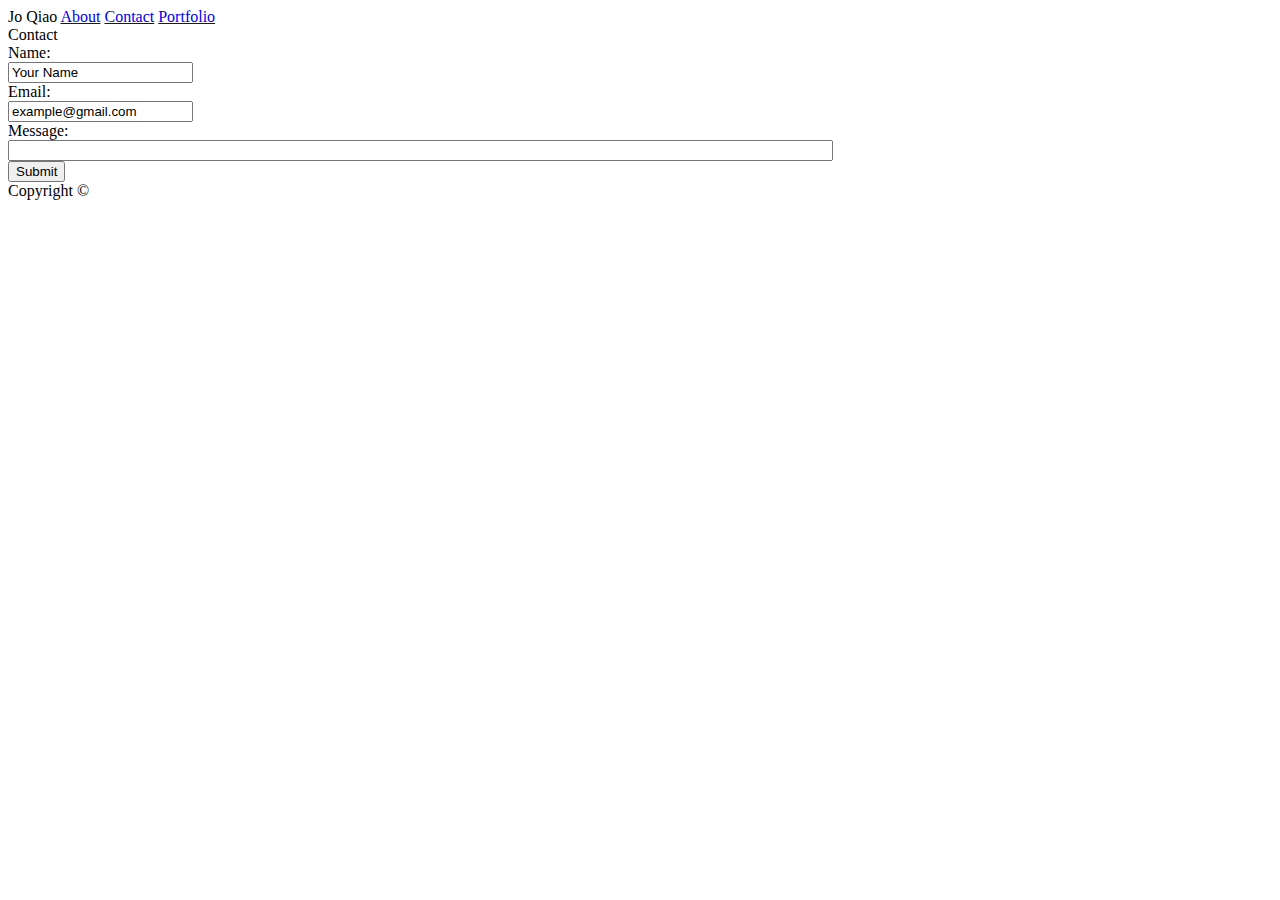
==== contact.html @ 3d6d8822 "Updating three HTML files, note that portfolio file isn't finished" ====
<!DOCTYPE html>
<html>
<head>
    <meta charset='utf-8'>
    <meta http-equiv='X-UA-Compatible' content='IE=edge'>
    <title>Contact Info</title>
    <meta name='viewport' content='width=device-width, initial-scale=1'>
    <link rel='stylesheet' type='text/css' media='screen' href='assets/css/style.css'>
</head>
<body>
    <!--Heading include name and links to other pages, note background color-->
    <heading>
        Jo Qiao
        <span class="links">
                <a href="index.html">About</a>
                <a href="contact.html">Contact</a>
                <a href="portfolio.html">Portfolio</a>
    </heading>

    <!--Define new section for the main content, note that there is a bottom border-->
    <section>
        <div class="header">Contact</div>
        <div id="contact-info">
        <!--Need to define block size for the form-->    
            <form action="assets/forms/message.cgi">
            Name:<br>
            <input type="text" name="full_name" value="Your Name">
            <br>
            Email:<br>
            <input type="email" name="email" value="example@gmail.com">
            <br>
            Message:<br>
            <input type="text" size="100"> 
            <br>
            <input type="submit" value="Submit">
            </form>
        </div>
    </section>
    
    <!--Add footer-->
    <footer>
           Copyright &copy
    </footer>

</body>
</html>
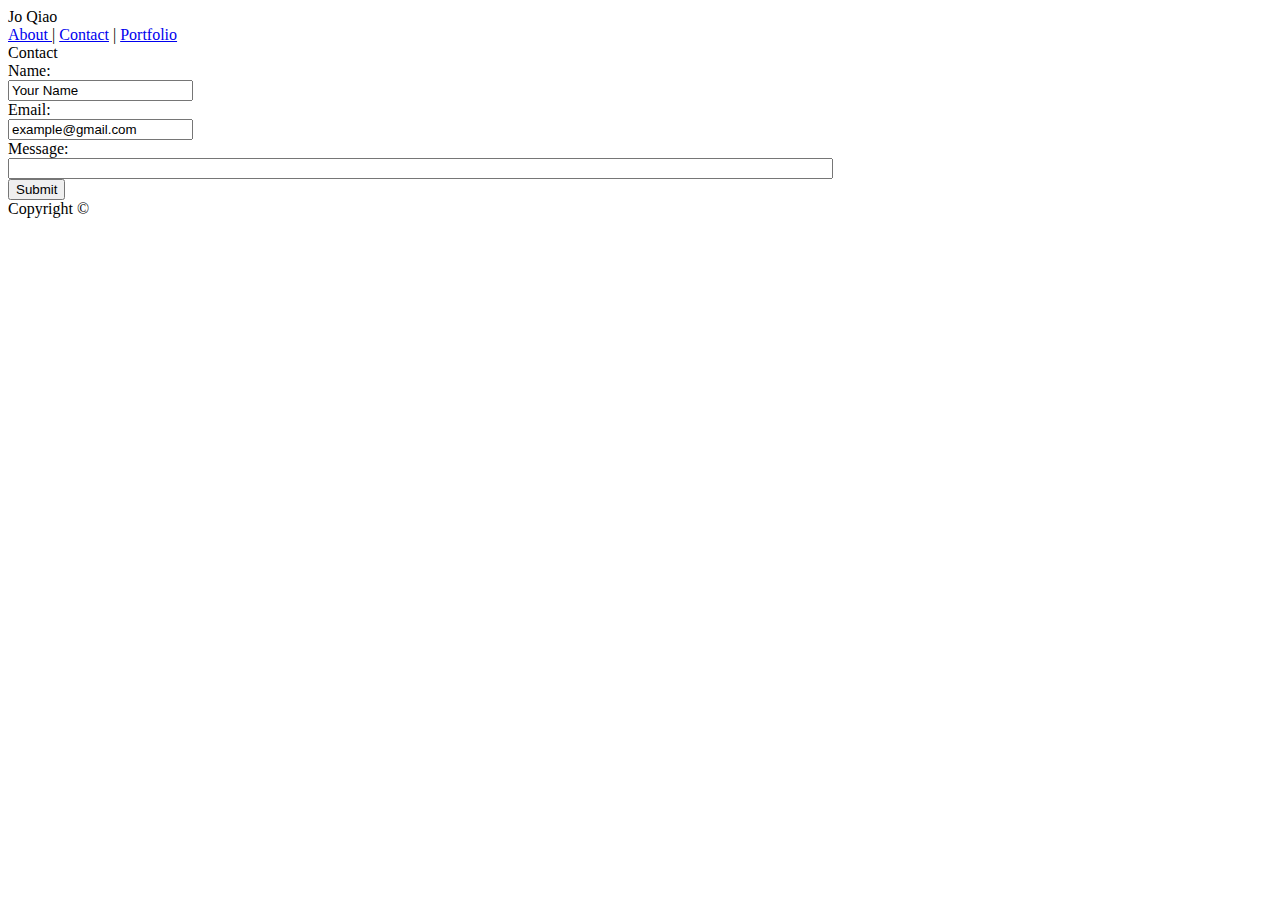
==== commit 4d898019: "updating html files ro use nav instead of span for linking different pages" ====
--- a/contact.html
+++ b/contact.html
@@ -11,10 +11,10 @@
     <!--Heading include name and links to other pages, note background color-->
     <heading>
         Jo Qiao
-        <span class="links">
-                <a href="index.html">About</a>
-                <a href="contact.html">Contact</a>
-                <a href="portfolio.html">Portfolio</a>
+        <nav class="nav">
+                <a href="index.html">About </a> |
+                <a href="contact.html">Contact</a> |
+                <a href="portfolio.html">Portfolio</a> 
     </heading>
 
     <!--Define new section for the main content, note that there is a bottom border-->
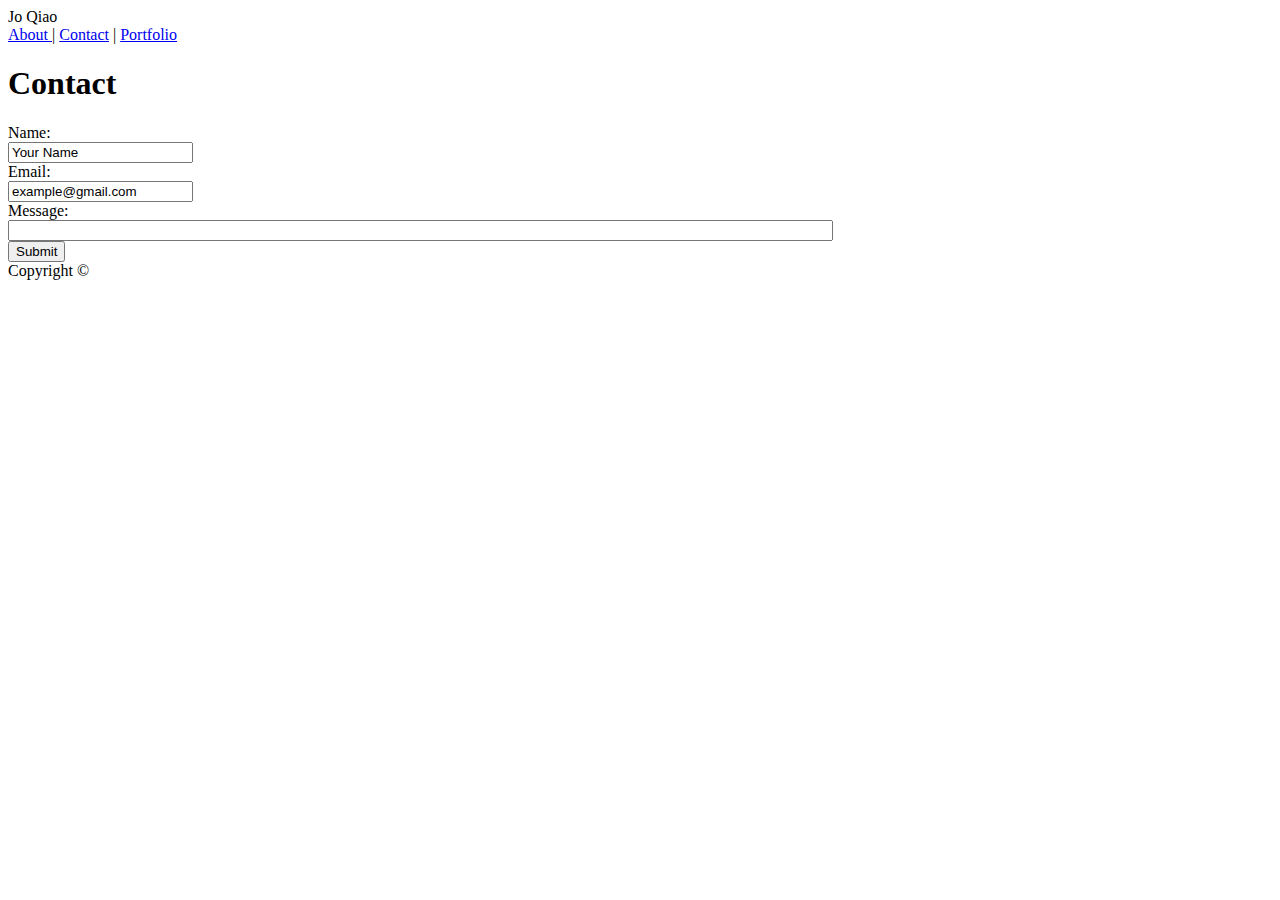
==== commit 20bc87f1: "Update Portfolio html, also modify all files after validating html" ====
--- a/contact.html
+++ b/contact.html
@@ -1,5 +1,5 @@
 <!DOCTYPE html>
-<html>
+<html lang="en">
 <head>
     <meta charset='utf-8'>
     <meta http-equiv='X-UA-Compatible' content='IE=edge'>
@@ -7,19 +7,21 @@
     <meta name='viewport' content='width=device-width, initial-scale=1'>
     <link rel='stylesheet' type='text/css' media='screen' href='assets/css/style.css'>
 </head>
+
 <body>
+    
     <!--Heading include name and links to other pages, note background color-->
-    <heading>
+    <header>
         Jo Qiao
         <nav class="nav">
                 <a href="index.html">About </a> |
                 <a href="contact.html">Contact</a> |
                 <a href="portfolio.html">Portfolio</a> 
-    </heading>
-
+        </nav>        
+    </header>
     <!--Define new section for the main content, note that there is a bottom border-->
     <section>
-        <div class="header">Contact</div>
+        <h1>Contact</h1>
         <div id="contact-info">
         <!--Need to define block size for the form-->    
             <form action="assets/forms/message.cgi">
@@ -39,7 +41,7 @@
     
     <!--Add footer-->
     <footer>
-           Copyright &copy
+           Copyright &copy;
     </footer>
 
 </body>
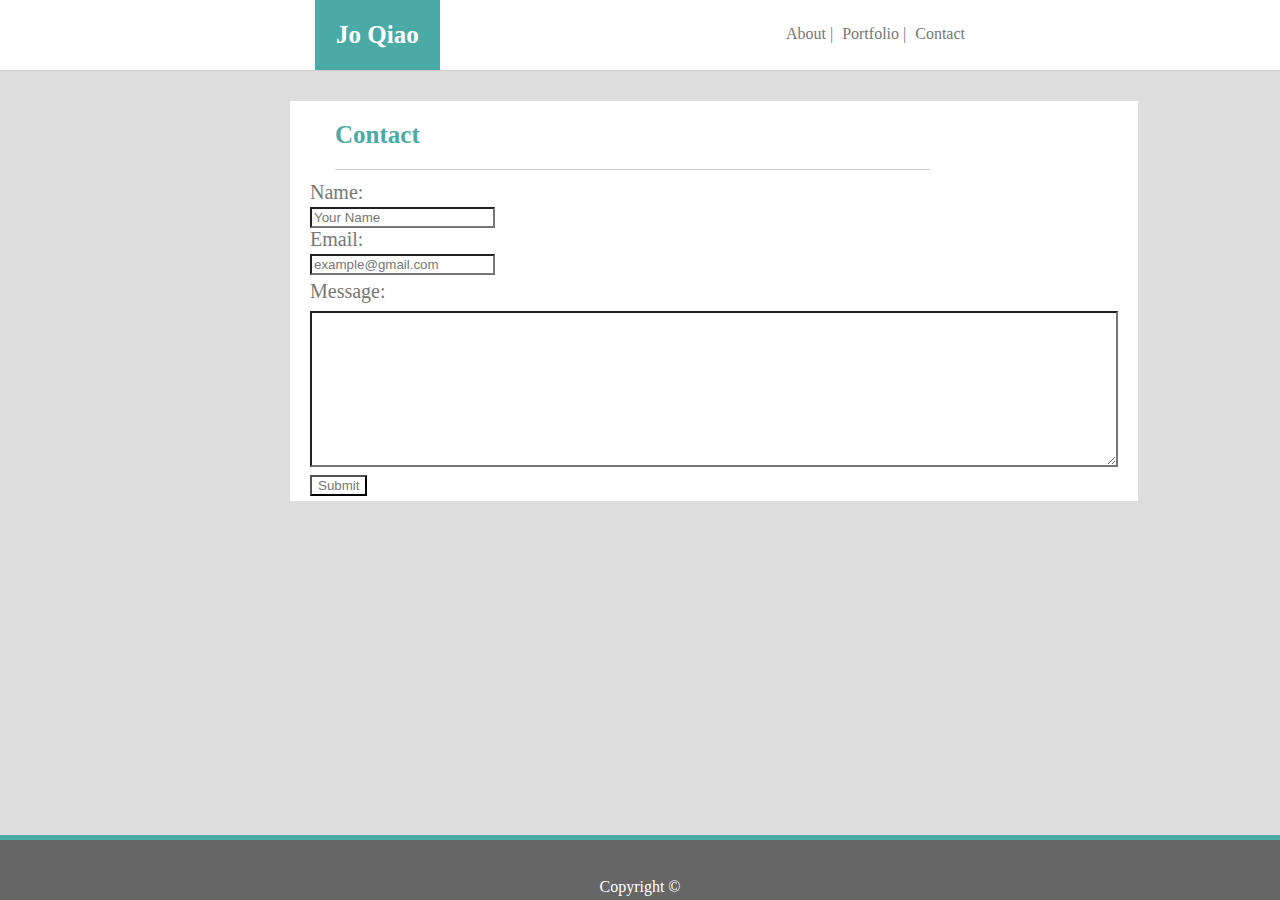
==== commit fce8a62a: "updating all three htmls and three stylesheets, just need some final tweaking" ====
--- a/contact.html
+++ b/contact.html
@@ -1,48 +1,56 @@
 <!DOCTYPE html>
 <html lang="en">
+
 <head>
     <meta charset='utf-8'>
     <meta http-equiv='X-UA-Compatible' content='IE=edge'>
     <title>Contact Info</title>
     <meta name='viewport' content='width=device-width, initial-scale=1'>
-    <link rel='stylesheet' type='text/css' media='screen' href='assets/css/style.css'>
+    <link rel='stylesheet' type='text/css' media='screen' href='assets/css/contact-style.css'>
 </head>
 
 <body>
-    
+
     <!--Heading include name and links to other pages, note background color-->
-    <header>
-        Jo Qiao
-        <nav class="nav">
-                <a href="index.html">About </a> |
-                <a href="contact.html">Contact</a> |
-                <a href="portfolio.html">Portfolio</a> 
-        </nav>        
-    </header>
-    <!--Define new section for the main content, note that there is a bottom border-->
-    <section>
-        <h1>Contact</h1>
-        <div id="contact-info">
-        <!--Need to define block size for the form-->    
-            <form action="assets/forms/message.cgi">
-            Name:<br>
-            <input type="text" name="full_name" value="Your Name">
-            <br>
-            Email:<br>
-            <input type="email" name="email" value="example@gmail.com">
-            <br>
-            Message:<br>
-            <input type="text" size="100"> 
-            <br>
-            <input type="submit" value="Submit">
-            </form>
-        </div>
-    </section>
-    
+    <div class="header">
+        <div class="name2">Jo Qiao</div>
+        <nav class="nav2">
+            <a href="index.html">About </a> |
+            <a href="portfolio.html">Portfolio</a> |
+            <a href="contact.html">Contact</a>
+        </nav>
+    </div>
+    <div class="wrapper2">
+        <!--Define new section for the main content, note that there is a bottom border-->
+        <section>
+            <div class="section-heading">Contact</div>
+            <div id="contact-info">
+                <!--Need to define block size for the form-->
+                <form action="assets/forms/message.cgi">
+                    Name:<br>
+                    <input type="text" name="full_name" value="Your Name" />
+                    <br>
+                    Email:<br>
+                    <input type="email" name="email" value="example@gmail.com" />
+                    <br>
+                    <p id="message">Message:</p><br>
+                    <!--<input type="text" size="100" width="200" />-->
+                    <!--<input type="textarea" cols="5" rows="200" />-->
+                    <textarea name="Message" id="textarea" cols="98" rows="10"></textarea>
+                    <br>
+                    <input type="submit" value="Submit" />
+                </form>
+            </div>
+        </section>
+    </div>
+
     <!--Add footer-->
     <footer>
-           Copyright &copy;
+        <div>
+            <p>Copyright &copy;</p>
+        </div>
     </footer>
 
 </body>
+
 </html>--- a/assets/css/contact-style.css
+++ b/assets/css/contact-style.css
@@ -0,0 +1,145 @@
+* {
+    font: 'Arial', 'Helvetica Neue', Helvetica, sans-serif;
+    color: #777777;
+    background-color: #dddddd;
+}
+
+html {
+    margin: 0;
+    padding: 0;
+    text-align: center;
+}
+
+body {
+    margin: 0;
+}
+
+.header {
+    margin: 0;
+    background-color: #ffffff;
+    border-bottom-color: #cccccc;
+    border-bottom-style: solid;
+    border-bottom-width: 1px;
+    Padding: 10px 0 60px 0;
+    color: #dddddd;
+}
+
+.name2 {
+    position: absolute;
+    top: 0;
+    left: 315px;
+    Padding: 21px;
+    background-color: #4aaaa5;
+    color: #ffffff;
+    font-family: 'Georgia', Times, 'Times New Roman', serif;
+    font-weight: bold;
+    font-size: 25px;
+}
+
+.nav2 {
+    background-color: #ffffff;
+    position: absolute;
+    top: 25px;
+    right: 315px;
+}
+
+.nav2 a {
+    background-color: #ffffff;
+    padding-left: 5px;
+    margin: 0;
+    font-family: 'Georgia', Times, Times New Roman, serif;
+    text-decoration: none;
+}
+
+.wrapper2 {
+    width: 700px;
+    display: inline-block;
+    margin: 0;
+}
+
+section {
+    height: 400px;
+    display: inline-block;
+}
+
+.wrapper2 section {
+    background-color: #ffffff;
+    margin: 30px 0 50px 0;
+}
+
+
+.section-heading {
+    color: #4aaaa5;
+    padding: 20px 510px 20px 0px;
+    margin: 0 -40px 0 80px;
+    border-bottom-style: solid;
+    border-bottom-color: #cccccc;
+    border-bottom-width: 1px;
+    background-color: #ffffff;
+    font-family: 'Georgia', Times, Times New Roman, serif;
+    font-weight: bold;
+    font-size: 25px;
+    position: absolute;
+    left: 255px;
+}
+
+#contact-info {
+    margin: 80px 20px 30px 20px;
+    background-color: #ffffff;
+    text-align: left;
+    font-size: 20px;
+    padding: 0px;
+
+}
+
+#contact-info form {
+    background-color: #ffffff;
+    text-align: left;
+    font: 400 "system-ui";
+}
+
+#contact-info form input {
+    background-color: #ffffff;
+    text-align: left;
+
+}
+
+#textarea {
+    background-color: #ffffff;
+    border-width: 2px;
+    border-style: inset;
+    /*border-color: initial;
+    border-image: initial;*/
+    padding: 1px;
+
+}
+
+#message {
+    background-color: #ffffff;
+    text-align: left;
+    margin-top: 5px;
+    margin-bottom: -15px;
+
+}
+
+footer {
+    background-color: #666666;
+    width: 100%;
+    height: 60px;
+    margin: 0;
+    color: #ffffff;
+    border-top-style: solid;
+    border-top-width: 5px;
+    border-top-color: #4aaaa5;
+    position: fixed;
+    bottom: 0;
+    text-align: center;
+}
+
+footer p {
+    background-color: #666666;
+    color: #ffffff;
+    color: #ffffff;
+    margin-top: 2.5%;
+    padding-top: .5%;
+}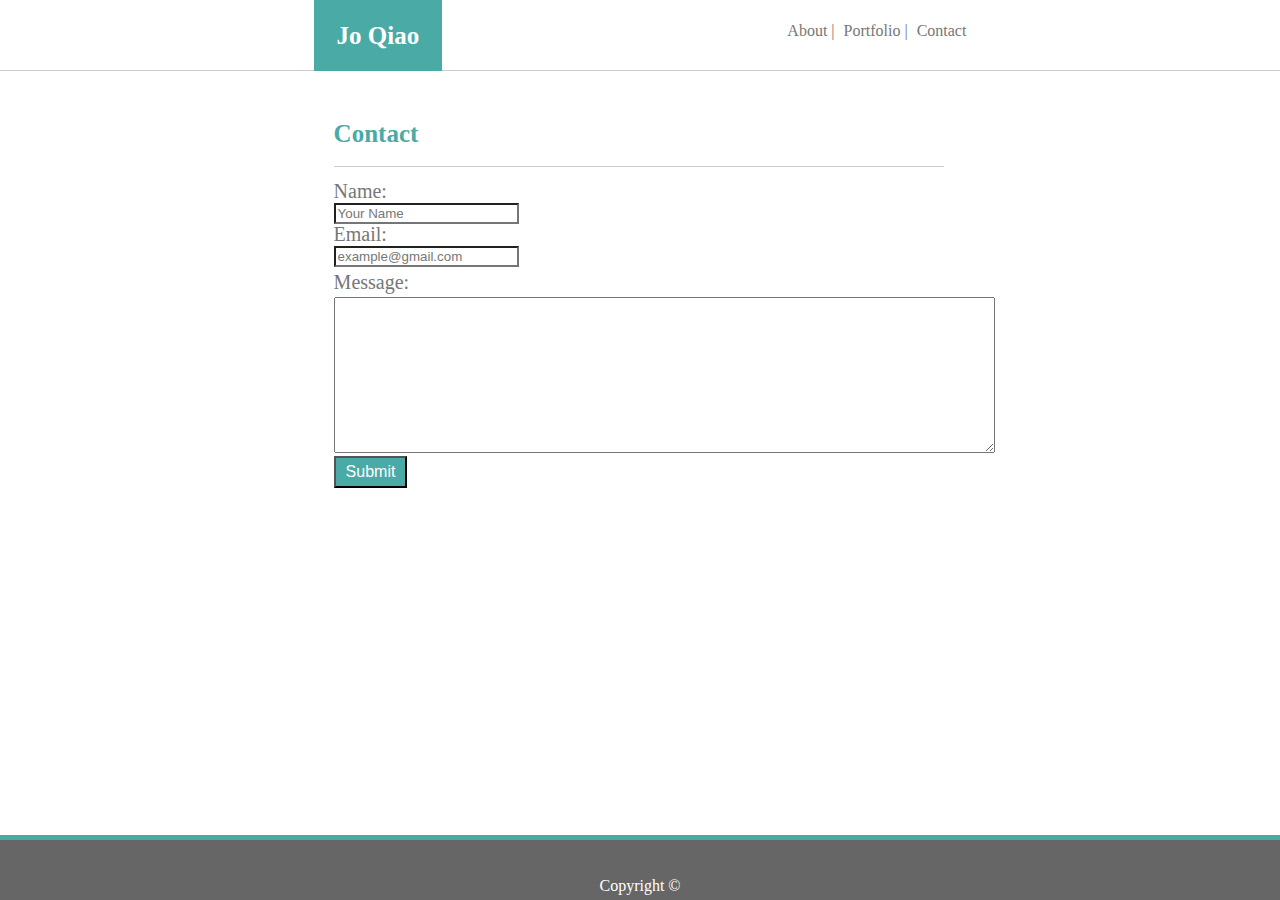
==== commit 6a6cee62: "portfolio.html css is finished, still working on contact.html css" ====
--- a/contact.html
+++ b/contact.html
@@ -6,15 +6,16 @@
     <meta http-equiv='X-UA-Compatible' content='IE=edge'>
     <title>Contact Info</title>
     <meta name='viewport' content='width=device-width, initial-scale=1'>
-    <link rel='stylesheet' type='text/css' media='screen' href='assets/css/contact-style.css'>
+    <link rel='stylesheet' type='text/css' href='assets/css/reset.css'>
+    <link rel='stylesheet' type='text/css' href='./assets/css/contact-style.css'>
 </head>
 
 <body>
 
     <!--Heading include name and links to other pages, note background color-->
     <div class="header">
-        <div class="name2">Jo Qiao</div>
-        <nav class="nav2">
+        <div class="name">Jo Qiao</div>
+        <nav class="nav">
             <a href="index.html">About </a> |
             <a href="portfolio.html">Portfolio</a> |
             <a href="contact.html">Contact</a>
@@ -33,12 +34,11 @@
                     Email:<br>
                     <input type="email" name="email" value="example@gmail.com" />
                     <br>
-                    <p id="message">Message:</p><br>
-                    <!--<input type="text" size="100" width="200" />-->
-                    <!--<input type="textarea" cols="5" rows="200" />-->
-                    <textarea name="Message" id="textarea" cols="98" rows="10"></textarea>
+                    <p id="message" class="message">Message:</p><br>
+                    <!--Use <textarea> cols="5" instead of i<nput>-->
+                    <textarea name="Message" id="textarea" cols="80" rows="10"></textarea>
                     <br>
-                    <input type="submit" value="Submit" />
+                    <input id="submit" type="submit" value="Submit" />
                 </form>
             </div>
         </section>
--- a/assets/css/contact-style.css
+++ b/assets/css/contact-style.css
@@ -1,7 +1,6 @@
 * {
     font: 'Arial', 'Helvetica Neue', Helvetica, sans-serif;
     color: #777777;
-    background-color: #dddddd;
 }
 
 html {
@@ -12,9 +11,11 @@
 
 body {
     margin: 0;
+    background-image: url("../images/grey-paper.jpg");
 }
 
 .header {
+    width: 100%;
     margin: 0;
     background-color: #ffffff;
     border-bottom-color: #cccccc;
@@ -22,13 +23,14 @@
     border-bottom-width: 1px;
     Padding: 10px 0 60px 0;
     color: #dddddd;
-}
-
-.name2 {
+    position: relative;
+}
+
+.name {
     position: absolute;
     top: 0;
-    left: 315px;
-    Padding: 21px;
+    left: 24.5%;
+    Padding: 23px;
     background-color: #4aaaa5;
     color: #ffffff;
     font-family: 'Georgia', Times, 'Times New Roman', serif;
@@ -36,14 +38,14 @@
     font-size: 25px;
 }
 
-.nav2 {
+.nav {
     background-color: #ffffff;
     position: absolute;
-    top: 25px;
-    right: 315px;
-}
-
-.nav2 a {
+    top: 33.33%;
+    right: 24.5%;
+}
+
+.nav a {
     background-color: #ffffff;
     padding-left: 5px;
     margin: 0;
@@ -51,27 +53,36 @@
     text-decoration: none;
 }
 
+.nav a:hover {
+    background-color: rgb(109, 216, 211, .3);
+    cursor: pointer;
+}
+
+.nav a:active {
+    font-size: 20px;
+}
+
 .wrapper2 {
-    width: 700px;
+    width: 100%;
+    height: 100%;
+    text-align: center;
+    margin: 0;
+    background-image: url("../images/grey-paper.jpg");
+}
+
+
+.wrapper2 section {
+    margin: 30px 24.5% 50px 24.5%;
     display: inline-block;
-    margin: 0;
-}
-
-section {
-    height: 400px;
-    display: inline-block;
-}
-
-.wrapper2 section {
-    background-color: #ffffff;
-    margin: 30px 0 50px 0;
+    position: relative;
+    background-color: #ffffff;
+    height: 60%;
 }
 
 
 .section-heading {
     color: #4aaaa5;
-    padding: 20px 510px 20px 0px;
-    margin: 0 -40px 0 80px;
+    padding: 20px 75% 20px 0;
     border-bottom-style: solid;
     border-bottom-color: #cccccc;
     border-bottom-width: 1px;
@@ -80,7 +91,7 @@
     font-weight: bold;
     font-size: 25px;
     position: absolute;
-    left: 255px;
+    left: 20px;
 }
 
 #contact-info {
@@ -96,6 +107,7 @@
     background-color: #ffffff;
     text-align: left;
     font: 400 "system-ui";
+    width: 80%;
 }
 
 #contact-info form input {
@@ -104,22 +116,54 @@
 
 }
 
-#textarea {
-    background-color: #ffffff;
-    border-width: 2px;
-    border-style: inset;
-    /*border-color: initial;
-    border-image: initial;*/
+
+.textarea {
     padding: 1px;
-
-}
+    background-color: #ffffff;
+    border-width: 1px;
+    border-style: ridge;
+    padding: 1px;
+    border-color: initial;
+    width: 124%
+}
+
+
+/*#textarea {
+    width: 100%;
+    height: 150px;
+    padding: 12px 20px;
+    box-sizing: border-box;
+    border: 2px solid #ccc;
+    border-radius: 4px;
+    background-color: #f8f8f8;
+    font-size: 16px;
+    resize: none;
+}*/
 
 #message {
     background-color: #ffffff;
     text-align: left;
     margin-top: 5px;
     margin-bottom: -15px;
-
+    height: 80%;
+    width: 30%;
+}
+
+#contact-info form #submit {
+    background-color: #4aaaa5;
+    color: #ffffff;
+    padding: 5px 10px;
+    font-size: 16px;
+}
+
+#contact-info form #submit:hover {
+    background-color: rgba(73, 170, 165, 0.3);
+    cursor: pointer;
+}
+
+#contact-info form #submit:active {
+    font-size: 20px;
+    background-color: #4aaaa5;
 }
 
 footer {
@@ -142,4 +186,30 @@
     color: #ffffff;
     margin-top: 2.5%;
     padding-top: .5%;
+}
+
+/*First media query takes care of the styling when screen width is between 768px and 980px*/
+@media screen and (max-width:980px) and (min-width:769px) {
+
+    .name {
+        position: absolute;
+        top: 0;
+        left: 5%;
+    }
+
+    .nav {
+        position: absolute;
+        top: 25px;
+        right: 5%;
+    }
+
+    .wrapper2 section {
+        height: 60%;
+        margin-left: 5%;
+        margin-right: 5%;
+        float: left;
+        width: 65%;
+    }
+
+
 }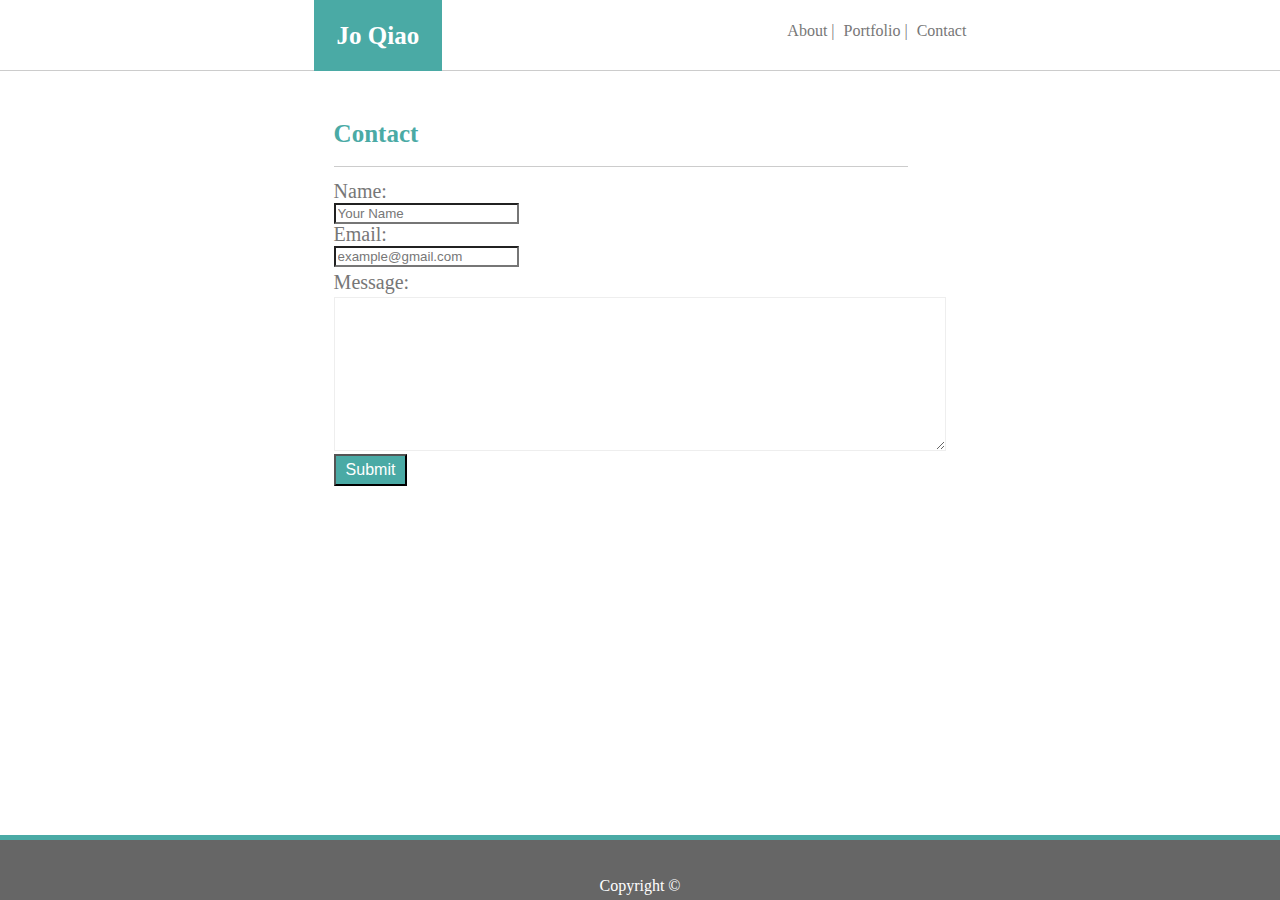
==== commit b455fcbe: "update contact.html and contact css" ====
--- a/contact.html
+++ b/contact.html
@@ -36,7 +36,7 @@
                     <br>
                     <p id="message" class="message">Message:</p><br>
                     <!--Use <textarea> cols="5" instead of i<nput>-->
-                    <textarea name="Message" id="textarea" cols="80" rows="10"></textarea>
+                    <textarea name="Message" id="textarea" class="textarea" cols="80" rows="10"></textarea>
                     <br>
                     <input id="submit" type="submit" value="Submit" />
                 </form>
--- a/assets/css/contact-style.css
+++ b/assets/css/contact-style.css
@@ -127,19 +127,6 @@
     width: 124%
 }
 
-
-/*#textarea {
-    width: 100%;
-    height: 150px;
-    padding: 12px 20px;
-    box-sizing: border-box;
-    border: 2px solid #ccc;
-    border-radius: 4px;
-    background-color: #f8f8f8;
-    font-size: 16px;
-    resize: none;
-}*/
-
 #message {
     background-color: #ffffff;
     text-align: left;
@@ -212,4 +199,97 @@
     }
 
 
+}
+
+/*Second media query takes care of the styling when screen width is between 640px and 768px*/
+@media screen and (max-width:768px) and (min-width:641px) {
+    .name {
+        position: absolute;
+        top: 0;
+        left: 2.5%;
+    }
+
+    .nav {
+        background-color: #ffffff;
+        position: absolute;
+        top: 25px;
+        right: 2.5%;
+    }
+
+    .wrapper2 section {
+        height: 60%;
+        margin-left: 2.5%;
+        margin-right: 2.5%;
+        float: left;
+        width: 95%;
+    }
+
+    .section-heading {
+        position: absolute;
+        left: 0;
+        padding-top: 21px;
+        padding-right: 72%;
+        padding-bottom: 21px;
+        margin-left: 4%;
+    }
+
+    .textarea {
+        padding: 1px;
+        background-color: #ffffff;
+        border-width: 1px;
+        border-style: ridge;
+        padding: 1px;
+        border-color: initial;
+        width: 124%
+    }
+}
+
+/*Third media query takes care of the styling when screen width is smaller than 641px*/
+@media screen and (max-width:640px) {
+    .header {
+        padding: 0;
+        magin: 0;
+    }
+
+
+    .name {
+        position: static;
+        width: 100%;
+    }
+
+    .nav {
+        width: 100%;
+        position: static;
+        top: 75px;
+        padding: 10px;
+        margin: 0;
+    }
+
+    .wrapper2 section {
+        height: 70%;
+        margin-left: 2.5%;
+        margin-right: 2.5%;
+        float: left;
+        /*text-align: center;*/
+    }
+
+    .section-heading {
+        position: absolute;
+        left: 0;
+        top: 0;
+        padding-top: 21px;
+        padding-right: 64%;
+        padding-bottom: 21px;
+        margin-left: 4%;
+    }
+
+    .textarea {
+        padding: 1px;
+        background-color: #ffffff;
+        border-width: 1px;
+        border-style: ridge;
+        padding: 1px;
+        border-color: initial;
+        width: 124%
+    }
 }